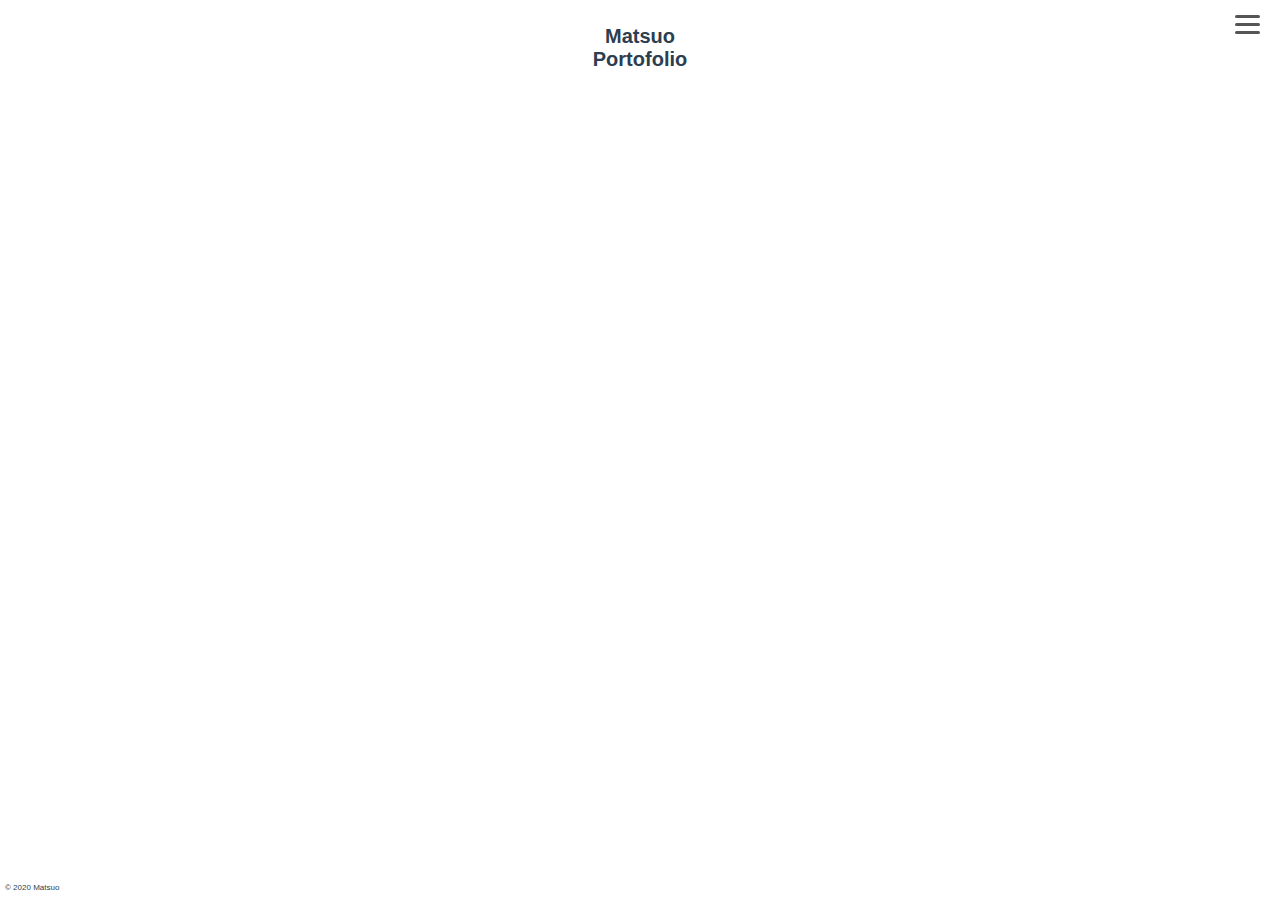
==== index.html @ dc5b3e40 "Deploy to Github.io from CircleCi" ====
<!DOCTYPE html><html lang=en><head><meta name=google-signin-client_id content=233523816833-oak59ckdrn29uudb7b37qtmnckht0604.apps.googleusercontent.com><meta charset=utf-8><meta http-equiv=X-UA-Compatible content="IE=edge"><meta name=viewport content="width=device-width,initial-scale=1"><link rel=icon href=/favicon.ico><title>matsuo-portofolio</title><link href=/css/about.5ce0b873.css rel=prefetch><link href=/css/nervousBreakdown.221f5c68.css rel=prefetch><link href=/css/works.c2d2d506.css rel=prefetch><link href=/js/about.a11d14b7.js rel=prefetch><link href=/js/chunk-2d210c47.7fa229da.js rel=prefetch><link href=/js/nervousBreakdown.10cd7113.js rel=prefetch><link href=/js/works.3bf618e9.js rel=prefetch><link href=/css/app.d06caa86.css rel=preload as=style><link href=/js/app.4cb2d847.js rel=preload as=script><link href=/js/chunk-vendors.751d665f.js rel=preload as=script><link href=/css/app.d06caa86.css rel=stylesheet></head><body><noscript><strong>We're sorry but matsuo-portofolio doesn't work properly without JavaScript enabled. Please enable it to continue.</strong></noscript><div id=app></div><script src=/js/chunk-vendors.751d665f.js></script><script src=/js/app.4cb2d847.js></script></body></html>
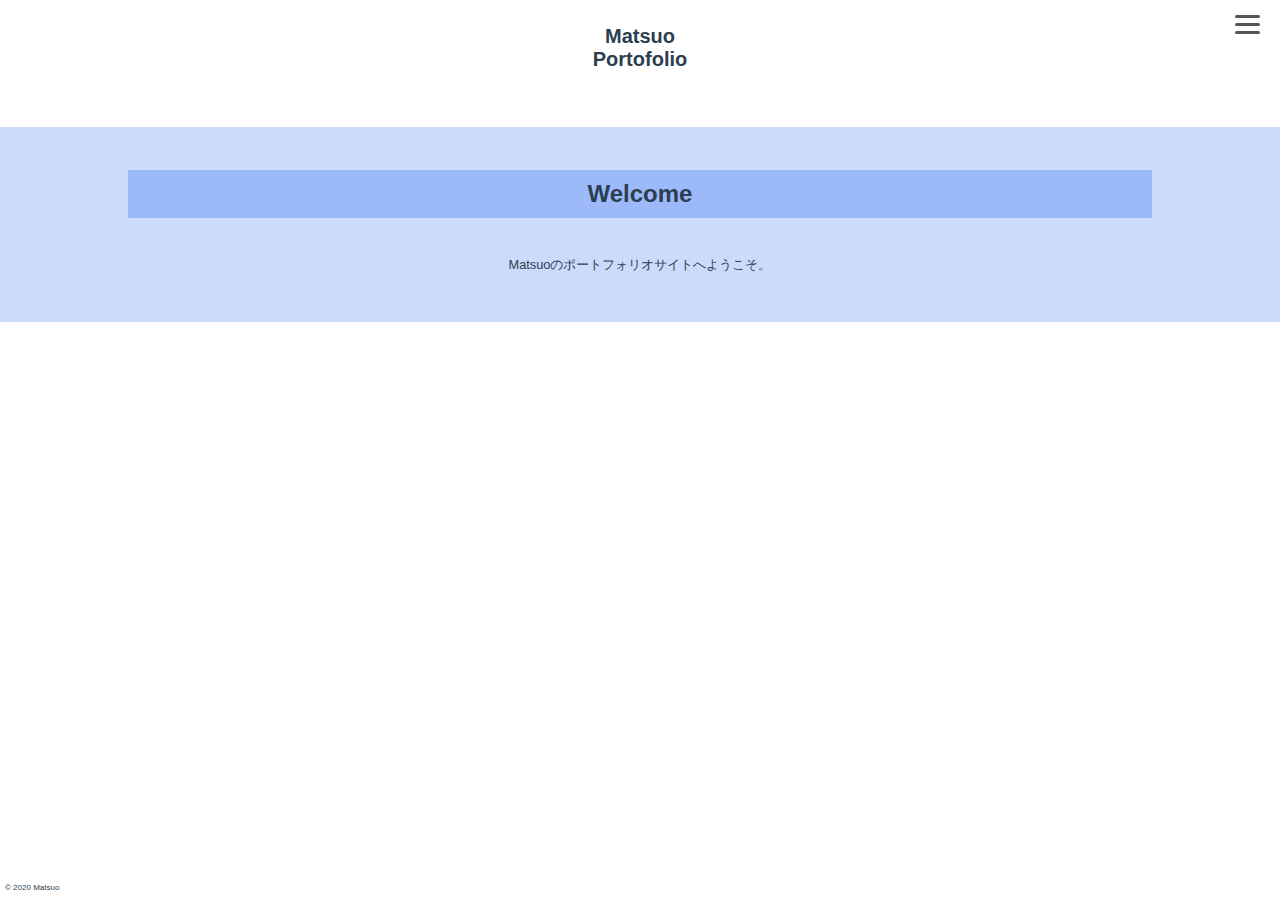
==== commit 294229ee: "Deploy to Github.io from CircleCi" ====
--- a/index.html
+++ b/index.html
@@ -1 +1 @@
-<!DOCTYPE html><html lang=en><head><meta name=google-signin-client_id content=233523816833-oak59ckdrn29uudb7b37qtmnckht0604.apps.googleusercontent.com><meta charset=utf-8><meta http-equiv=X-UA-Compatible content="IE=edge"><meta name=viewport content="width=device-width,initial-scale=1"><link rel=icon href=/favicon.ico><title>matsuo-portofolio</title><link href=/css/about.5ce0b873.css rel=prefetch><link href=/css/nervousBreakdown.221f5c68.css rel=prefetch><link href=/css/works.c2d2d506.css rel=prefetch><link href=/js/about.a11d14b7.js rel=prefetch><link href=/js/chunk-2d210c47.7fa229da.js rel=prefetch><link href=/js/nervousBreakdown.10cd7113.js rel=prefetch><link href=/js/works.3bf618e9.js rel=prefetch><link href=/css/app.d06caa86.css rel=preload as=style><link href=/js/app.4cb2d847.js rel=preload as=script><link href=/js/chunk-vendors.751d665f.js rel=preload as=script><link href=/css/app.d06caa86.css rel=stylesheet></head><body><noscript><strong>We're sorry but matsuo-portofolio doesn't work properly without JavaScript enabled. Please enable it to continue.</strong></noscript><div id=app></div><script src=/js/chunk-vendors.751d665f.js></script><script src=/js/app.4cb2d847.js></script></body></html>+<!DOCTYPE html><html lang=en><head><meta charset=utf-8><meta http-equiv=X-UA-Compatible content="IE=edge"><meta name=viewport content="width=device-width,initial-scale=1"><link rel=icon href=/favicon.ico><title>matsuo-portofolio</title><link href=/css/about.5ce0b873.css rel=prefetch><link href=/css/nervousBreakdown.45ac2341.css rel=prefetch><link href=/css/works.c2d2d506.css rel=prefetch><link href=/js/about.a11d14b7.js rel=prefetch><link href=/js/chunk-2d210c47.7fa229da.js rel=prefetch><link href=/js/nervousBreakdown.01815180.js rel=prefetch><link href=/js/works.3bf618e9.js rel=prefetch><link href=/css/app.46c1240a.css rel=preload as=style><link href=/js/app.c507d3ff.js rel=preload as=script><link href=/js/chunk-vendors.751d665f.js rel=preload as=script><link href=/css/app.46c1240a.css rel=stylesheet></head><body><noscript><strong>We're sorry but matsuo-portofolio doesn't work properly without JavaScript enabled. Please enable it to continue.</strong></noscript><div id=app></div><script src=/js/chunk-vendors.751d665f.js></script><script src=/js/app.c507d3ff.js></script></body></html>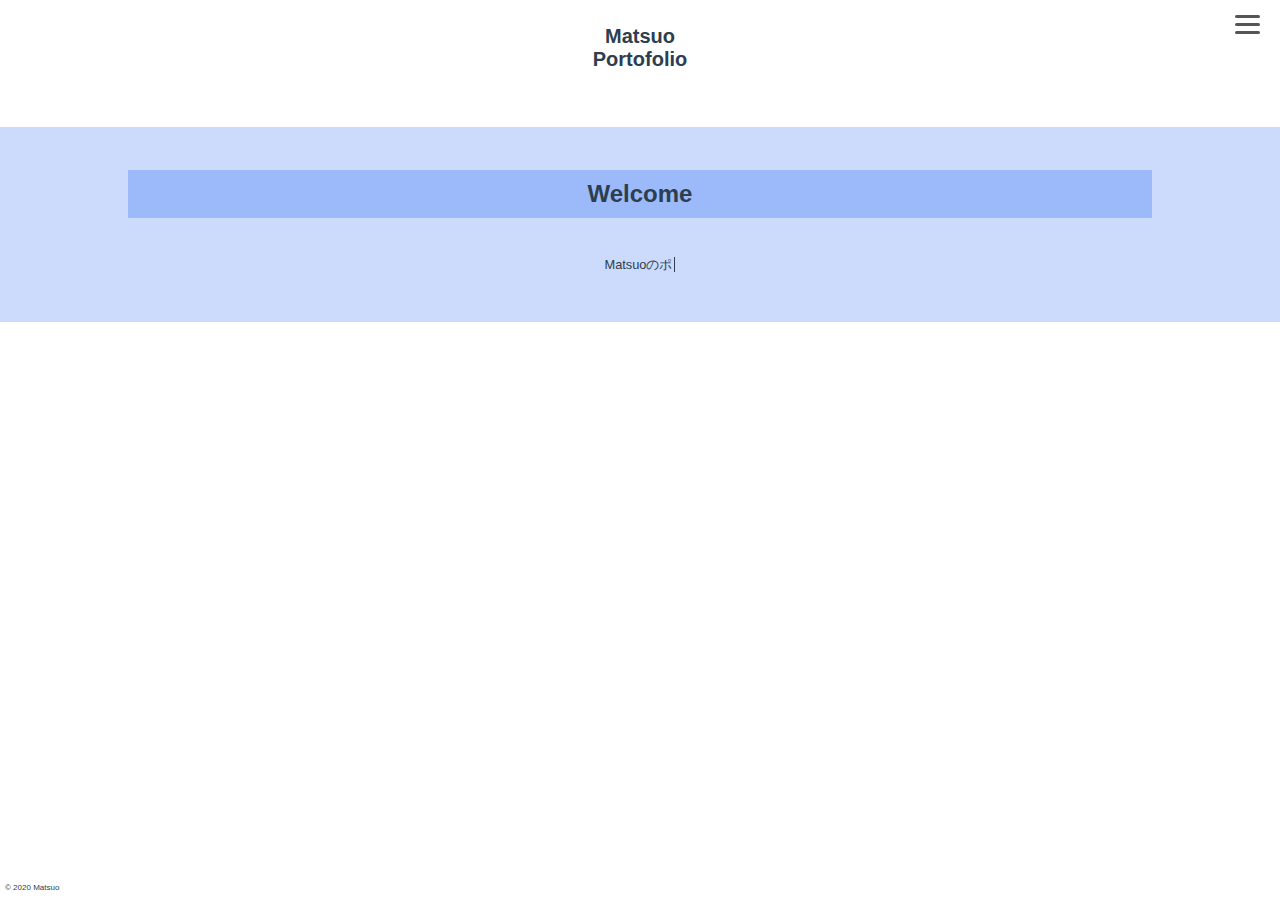
==== commit c18ece57: "Deploy to Github.io from CircleCi" ====
--- a/index.html
+++ b/index.html
@@ -1 +1,9 @@
-<!DOCTYPE html><html lang=en><head><meta charset=utf-8><meta http-equiv=X-UA-Compatible content="IE=edge"><meta name=viewport content="width=device-width,initial-scale=1"><link rel=icon href=/favicon.ico><title>matsuo-portofolio</title><link href=/css/about.5ce0b873.css rel=prefetch><link href=/css/nervousBreakdown.45ac2341.css rel=prefetch><link href=/css/works.c2d2d506.css rel=prefetch><link href=/js/about.a11d14b7.js rel=prefetch><link href=/js/chunk-2d210c47.7fa229da.js rel=prefetch><link href=/js/nervousBreakdown.01815180.js rel=prefetch><link href=/js/works.3bf618e9.js rel=prefetch><link href=/css/app.46c1240a.css rel=preload as=style><link href=/js/app.c507d3ff.js rel=preload as=script><link href=/js/chunk-vendors.751d665f.js rel=preload as=script><link href=/css/app.46c1240a.css rel=stylesheet></head><body><noscript><strong>We're sorry but matsuo-portofolio doesn't work properly without JavaScript enabled. Please enable it to continue.</strong></noscript><div id=app></div><script src=/js/chunk-vendors.751d665f.js></script><script src=/js/app.c507d3ff.js></script></body></html>+<!DOCTYPE html><html lang=en><head><script>(function () {
+      var redirect = sessionStorage.redirect;
+      console.log(redirect);
+      delete sessionStorage.redirect;
+      if (redirect && redirect != location.href) {
+        console.log(location.href);
+        history.replaceState(null, null, redirect);
+      }
+    })();</script><meta charset=utf-8><meta http-equiv=X-UA-Compatible content="IE=edge"><meta name=viewport content="width=device-width,initial-scale=1"><link rel=icon href=/favicon.ico><title>matsuo-portofolio</title><link href=/css/about.5ce0b873.css rel=prefetch><link href=/css/nervousBreakdown.28971264.css rel=prefetch><link href=/css/works.c2d2d506.css rel=prefetch><link href=/js/about.a11d14b7.js rel=prefetch><link href=/js/chunk-2d210c47.7fa229da.js rel=prefetch><link href=/js/nervousBreakdown.b9c3592d.js rel=prefetch><link href=/js/works.3bf618e9.js rel=prefetch><link href=/css/app.deab7556.css rel=preload as=style><link href=/js/app.312c0fc8.js rel=preload as=script><link href=/js/chunk-vendors.4b738517.js rel=preload as=script><link href=/css/app.deab7556.css rel=stylesheet></head><body><noscript><strong>We're sorry but matsuo-portofolio doesn't work properly without JavaScript enabled. Please enable it to continue.</strong></noscript><div id=app></div><script src=/js/chunk-vendors.4b738517.js></script><script src=/js/app.312c0fc8.js></script></body></html>